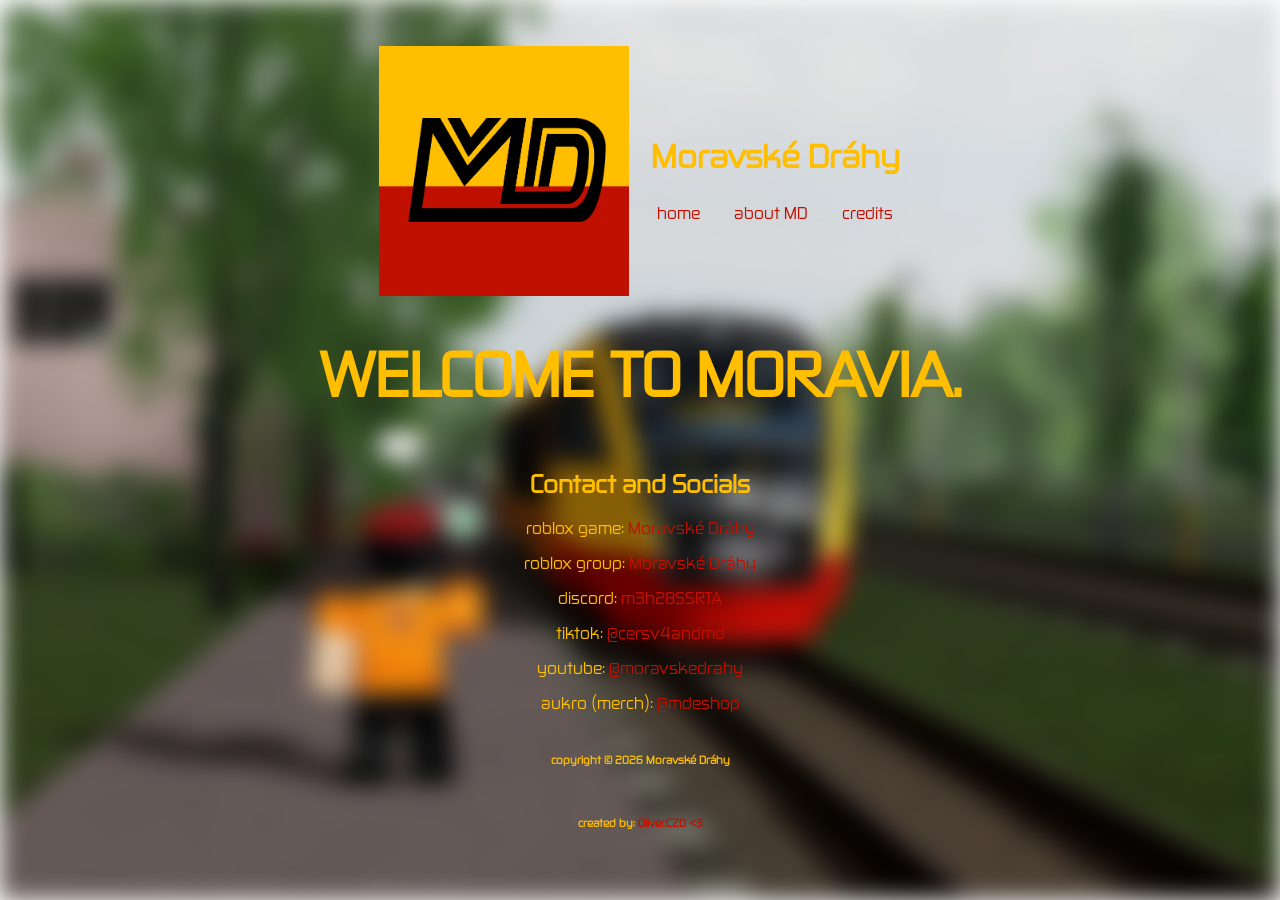
==== index.html @ 97511551 "Add Roblox game and group links to contact section Updated contact section with Roblox game and grou" ====
<html>
<head>
  <link rel="icon" href="mdlogo.jpg">
    <title>Moravské Dráhy</title>
   
</head>
<body>
<header style="display:flex; align-items:center; gap:20px;">
  <img src="mdlogo.jpg" alt="Moravské Dráhy" width="250" height="50" style="max-width:250px; height:auto;">
  <div>
    <h1><b>Moravské Dráhy</b></h1>
    <link rel="stylesheet" href="something.css">
    <nav>
      <ul>
          <a href="index.html">home</a>
          <a href="aboutmd.html">about MD</a>
          <a href="credits.html">credits</a>
      </ul>
    </nav>
  </div>
</header>
<h1 style="font-size: 60px;">WELCOME TO MORAVIA.</h1>

<section id="contact">
  <h2>Contact and Socials</h2>
  <p>roblox game: <a href="https://www.roblox.com/games/6336588984/MD">Moravské Dráhy</a></p>
  <p>roblox group: <a href="https://www.roblox.com/communities/33706575/Moravsk-Dr-hy">Moravské Dráhy</a></p>
  <p>discord: <a href="https://discord.gg/m3h28SSRTA">m3h28SSRTA</a></p>
  <p>tiktok: <a href="https://www.tiktok.com/@cersv4andmd">@cersv4andmd</a></p>
  <p>youtube: <a href="https://www.youtube.com/@moravskedrahy">@moravskedrahy</a></p>
  <p>aukro (merch): <a href="https://aukro.cz/uzivatel/mdeshop">@mdeshop</a></p>
</section>

<h6> copyright © 2026 Moravské Dráhy </h6>
<h6> created by: <a href="https://www.olivercz0.xyz">Oliver.CZ0 <3 </a> </h6>
</body>
</html>
---- something.css ----
@font-face {
  font-family: "Zekton";
  src: url("Zekton-Regular.otf") format("opentype");
  font-weight: normal;
  font-style: normal;
  font-display: swap;
}


      nav ul { list-style: none; margin: 0; padding: 0; display: flex; gap: 18px; flex-wrap: wrap; }
      nav a {
        text-decoration: none;
        color: #c01001;
        padding: 6px 8px;
        display: inline-block;
        border-radius: 6px;
        transition: background 0.2s ease;
      }
      nav a:hover { background: rgba(15, 23, 42, 0.08); }

body {
  margin: 0;
  min-height: 100vh;
  color: #ffbe00;
  position: relative;
  overflow-x: hidden;
  overflow-y: auto;
  font-family: "Zekton", arial, sans-serif;
  text-align: center;
  display: flex;
  flex-direction: column;
  justify-content: center;
  align-items: center;
}

a,
a:visited,
a:hover,
a:focus,
a:active {
  color: #c01001;
  text-decoration: none;
}

@keyframes backgroundCycle {
  0%, 18% {
    opacity: 1;
    background: url("imagemd1.png") center/cover no-repeat;
  }
  20%, 20.0001% {
    opacity: 1;
    background: url("image267.png") center/cover no-repeat;
  }
  20.0001%, 38% {
    opacity: 1;
    background: url("image267.png") center/cover no-repeat;
  }
  40%, 40.0001% {
    opacity: 1;
    background: url("7t5s4vx.png") center/cover no-repeat;
  }
  40.0001%, 58% {
    opacity: 1;
    background: url("7t5s4vx.png") center/cover no-repeat;
  }
  60%, 60.0001% {
    opacity: 1;
    background: url("imagemd2.png") center/cover no-repeat;
  }
  60.0001%, 78% {
    opacity: 1;
    background: url("imagemd2.png") center/cover no-repeat;
  }
  80%, 80.0001% {
    opacity: 1;
    background: url("0r4kpxm.png") center/cover no-repeat;
  }
  80.0001%, 98% {
    opacity: 1;
    background: url("0r4kpxm.png") center/cover no-repeat;
  }
  100% {
    opacity: 1;
    background: url("imagemd1.png") center/cover no-repeat;
  }
}

body::before {
  content: "";
  position: fixed;
  inset: 0;
  background: url("imagemd1.png") center/cover no-repeat;
  background-blend-mode: overlay;
  filter: blur(12px);
  z-index: -1;
  animation: backgroundCycle 25s infinite;
}
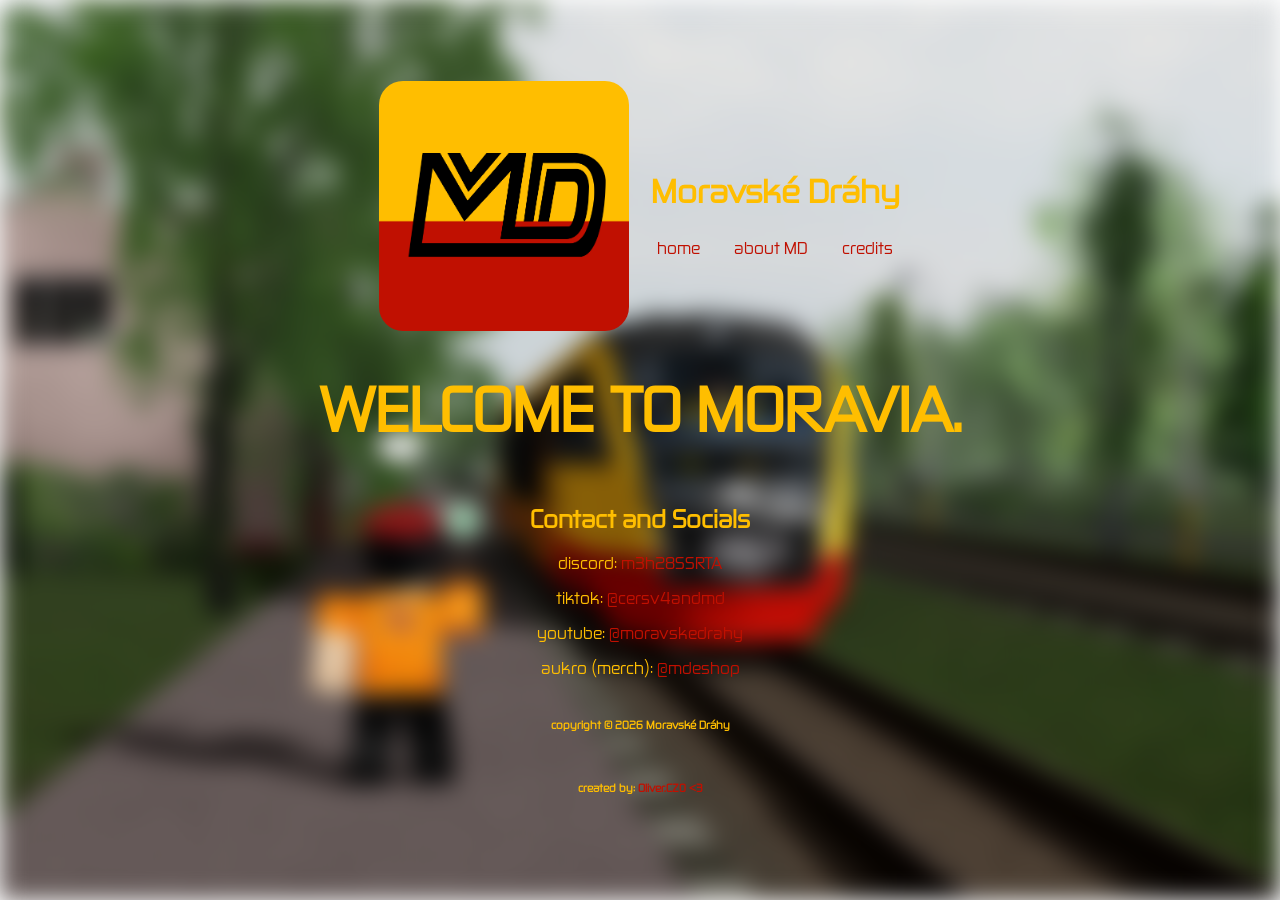
==== commit a51c29fc: "Add files via upload" ====
--- a/index.html
+++ b/index.html
@@ -2,11 +2,12 @@
 <head>
   <link rel="icon" href="mdlogo.jpg">
     <title>Moravské Dráhy</title>
+    <script src="https://u.widget.st/ar.js"></script>
    
 </head>
 <body>
 <header style="display:flex; align-items:center; gap:20px;">
-  <img src="mdlogo.jpg" alt="Moravské Dráhy" width="250" height="50" style="max-width:250px; height:auto;">
+  <img src="mdlogo.jpg" alt="Moravské Dráhy" width="250" height="50" style="max-width:250px; height:auto; border-radius: 24px;">
   <div>
     <h1><b>Moravské Dráhy</b></h1>
     <link rel="stylesheet" href="something.css">
@@ -23,15 +24,13 @@
 
 <section id="contact">
   <h2>Contact and Socials</h2>
-  <p>roblox game: <a href="https://www.roblox.com/games/6336588984/MD">Moravské Dráhy</a></p>
-  <p>roblox group: <a href="https://www.roblox.com/communities/33706575/Moravsk-Dr-hy">Moravské Dráhy</a></p>
   <p>discord: <a href="https://discord.gg/m3h28SSRTA">m3h28SSRTA</a></p>
   <p>tiktok: <a href="https://www.tiktok.com/@cersv4andmd">@cersv4andmd</a></p>
   <p>youtube: <a href="https://www.youtube.com/@moravskedrahy">@moravskedrahy</a></p>
   <p>aukro (merch): <a href="https://aukro.cz/uzivatel/mdeshop">@mdeshop</a></p>
 </section>
-
+<ws-widget type="hc" iid="4281"></ws-widget>
 <h6> copyright © 2026 Moravské Dráhy </h6>
 <h6> created by: <a href="https://www.olivercz0.xyz">Oliver.CZ0 <3 </a> </h6>
 </body>
-</html>       
+</html>       
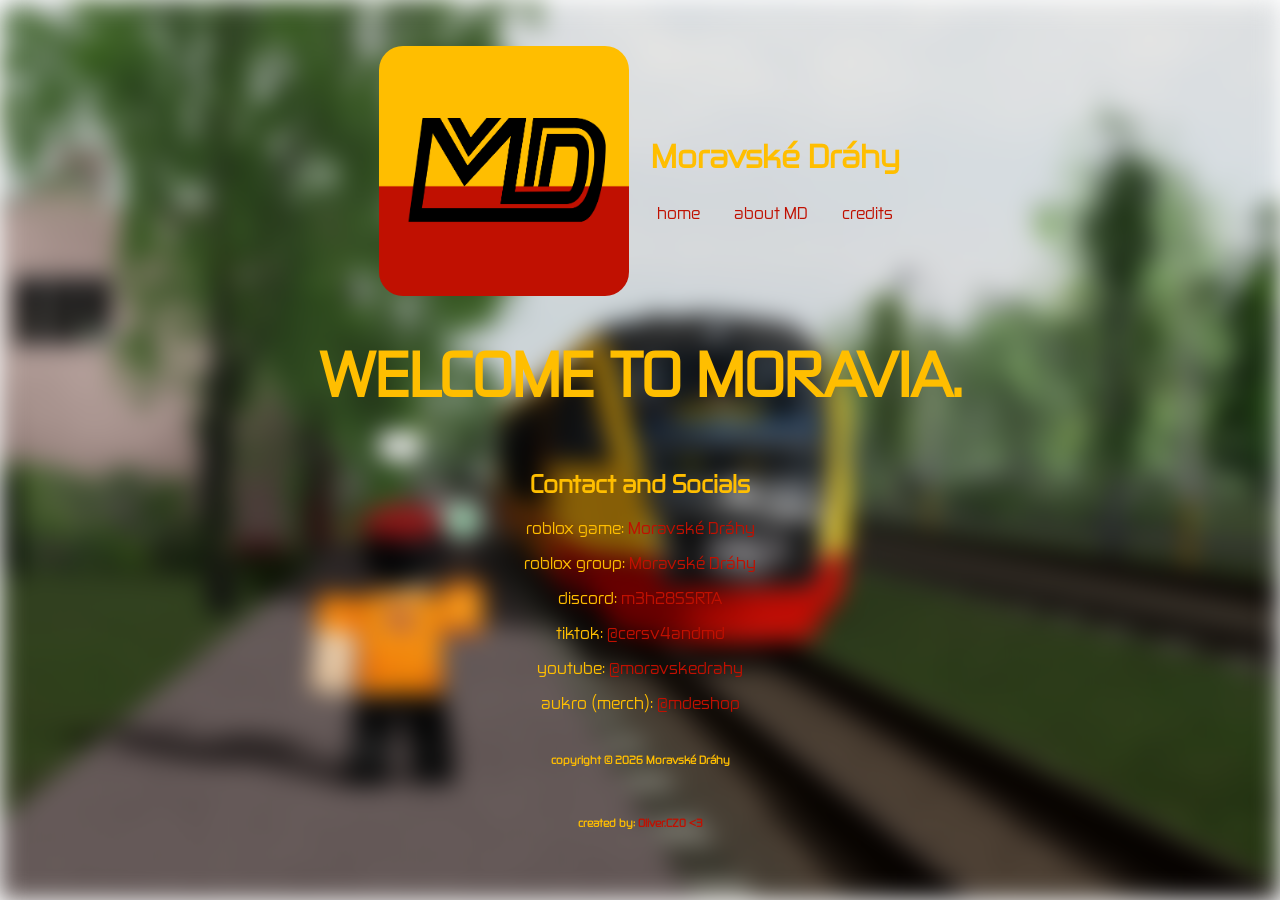
==== commit 5f225ef1: "Add files via upload" ====
--- a/index.html
+++ b/index.html
@@ -24,6 +24,8 @@
 
 <section id="contact">
   <h2>Contact and Socials</h2>
+  <p>roblox game: <a href="https://www.roblox.com/games/6336588984/MD">Moravské Dráhy</a></p>
+  <p>roblox group: <a href="https://www.roblox.com/communities/33706575">Moravské Dráhy</a></p>
   <p>discord: <a href="https://discord.gg/m3h28SSRTA">m3h28SSRTA</a></p>
   <p>tiktok: <a href="https://www.tiktok.com/@cersv4andmd">@cersv4andmd</a></p>
   <p>youtube: <a href="https://www.youtube.com/@moravskedrahy">@moravskedrahy</a></p>
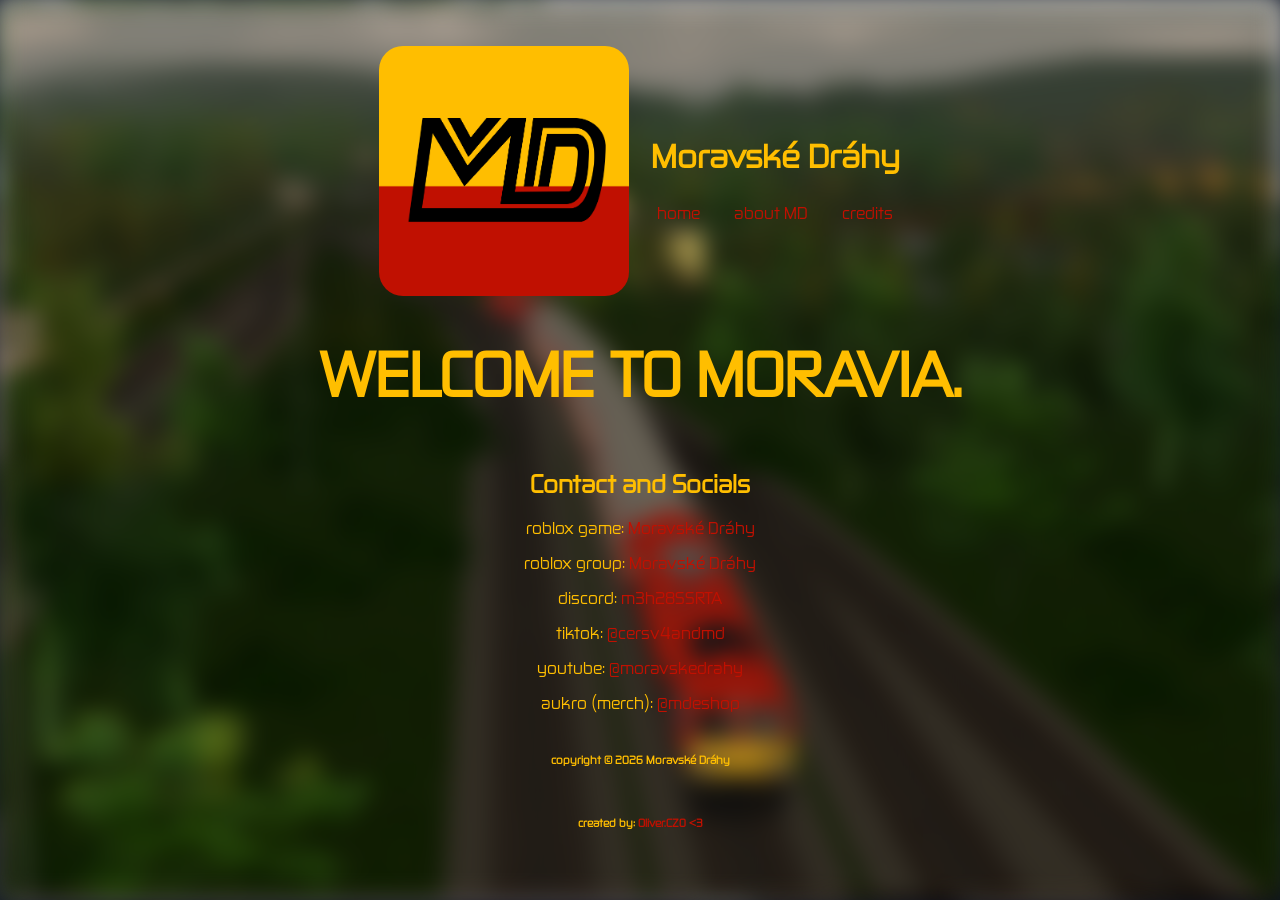
==== commit 771eae12: "Add files via upload" ====
--- a/index.html
+++ b/index.html
@@ -1,11 +1,18 @@
 <html>
 <head>
+  <meta name="google-site-verification" content="UVEppPI0bvwnKwZtwMRnI6UIY2-fKCq_M6rcYeSz15k" />
   <link rel="icon" href="mdlogo.jpg">
     <title>Moravské Dráhy</title>
     <script src="https://u.widget.st/ar.js"></script>
    
 </head>
 <body>
+<div class="preloader" aria-live="polite" aria-busy="true">
+  <div>
+    <div class="preloader__spinner"></div>
+    <div class="preloader__label">the site is loading, OK MATE?</div>
+  </div>
+</div>
 <header style="display:flex; align-items:center; gap:20px;">
   <img src="mdlogo.jpg" alt="Moravské Dráhy" width="250" height="50" style="max-width:250px; height:auto; border-radius: 24px;">
   <div>
@@ -33,6 +40,42 @@
 </section>
 <ws-widget type="hc" iid="4281"></ws-widget>
 <h6> copyright © 2026 Moravské Dráhy </h6>
-<h6> created by: <a href="https://www.olivercz0.xyz">Oliver.CZ0 <3 </a> </h6>
-</body>
+<h6> created by: <a href="https://www.olivercz0.xyz">Oliver.CZ0 <3 </a> </h6><script>
+  (function () {
+    const imageUrls = [
+      'mdlogo.jpg',
+      'imagemd1.png',
+      '67md.png',
+      'image267.png',
+      '68md.png',
+      '7t5s4vx.png',
+      '69md.png',
+      'imagemd2.png',
+      'md70.png',
+      '0r4kpxm.png',
+      'Screenshot_414.png'
+    ];
+
+    const preloadImage = (src) => new Promise((resolve) => {
+      const img = new Image();
+      img.onload = () => resolve();
+      img.onerror = () => resolve();
+      img.src = src;
+    });
+
+    const revealPage = () => {
+      document.body.classList.add('page-ready');
+    };
+
+    Promise.all(imageUrls.map(preloadImage)).then(() => {
+      revealPage();
+    }).catch(() => {
+      revealPage();
+    });
+
+    window.addEventListener('load', () => {
+      setTimeout(revealPage, 300);
+    }, { once: true });
+  })();
+</script></body>
 </html>       
--- a/something.css
+++ b/something.css
@@ -17,6 +17,10 @@
         transition: background 0.2s ease;
       }
       nav a:hover { background: rgba(15, 23, 42, 0.08); }
+
+html {
+  background: #0f172a;
+}
 
 body {
   margin: 0;
@@ -31,6 +35,51 @@
   flex-direction: column;
   justify-content: center;
   align-items: center;
+  opacity: 0;
+  transition: opacity 0.35s ease;
+}
+
+body.page-ready {
+  opacity: 1;
+}
+
+.preloader {
+  position: fixed;
+  inset: 0;
+  z-index: 9999;
+  display: grid;
+  place-items: center;
+  background: #ffd21f;
+  transition: opacity 0.35s ease, visibility 0.35s ease;
+}
+
+body.page-ready .preloader {
+  opacity: 0;
+  visibility: hidden;
+  pointer-events: none;
+}
+
+.preloader__spinner {
+  width: 64px;
+  height: 64px;
+  border: 4px solid rgba(255, 190, 0, 0.25);
+  border-top-color: #c01001;
+  border-radius: 50%;
+  animation: spin 1s linear infinite;
+  margin-bottom: 12px;
+}
+
+.preloader__label {
+  color: #0f172a;
+  font-weight: 700;
+  letter-spacing: 0.08em;
+  text-transform: uppercase;
+}
+
+@keyframes spin {
+  to {
+    transform: rotate(360deg);
+  }
 }
 
 a,
@@ -43,55 +92,125 @@
 }
 
 @keyframes backgroundCycle {
-  0%, 18% {
-    opacity: 1;
-    background: url("imagemd1.png") center/cover no-repeat;
-  }
-  20%, 20.0001% {
-    opacity: 1;
-    background: url("image267.png") center/cover no-repeat;
-  }
-  20.0001%, 38% {
-    opacity: 1;
-    background: url("image267.png") center/cover no-repeat;
-  }
-  40%, 40.0001% {
-    opacity: 1;
-    background: url("7t5s4vx.png") center/cover no-repeat;
-  }
-  40.0001%, 58% {
-    opacity: 1;
-    background: url("7t5s4vx.png") center/cover no-repeat;
-  }
-  60%, 60.0001% {
-    opacity: 1;
-    background: url("imagemd2.png") center/cover no-repeat;
-  }
-  60.0001%, 78% {
-    opacity: 1;
-    background: url("imagemd2.png") center/cover no-repeat;
-  }
-  80%, 80.0001% {
-    opacity: 1;
-    background: url("0r4kpxm.png") center/cover no-repeat;
-  }
-  80.0001%, 98% {
-    opacity: 1;
-    background: url("0r4kpxm.png") center/cover no-repeat;
-  }
-  100% {
-    opacity: 1;
-    background: url("imagemd1.png") center/cover no-repeat;
-  }
-}
-
-body::before {
+  0%, 9% {
+    opacity: 1;
+    background-image: url("imagemd1.png");
+  }
+  10%, 19% {
+    opacity: 0;
+    background-image: url("67md.png");
+  }
+  20%, 29% {
+    opacity: 1;
+    background-image: url("image267.png");
+  }
+  30%, 39% {
+    opacity: 0;
+    background-image: url("68md.png");
+  }
+  40%, 49% {
+    opacity: 1;
+    background-image: url("7t5s4vx.png");
+  }
+  50%, 59% {
+    opacity: 0;
+    background-image: url("69md.png");
+  }
+  60%, 69% {
+    opacity: 1;
+    background-image: url("imagemd2.png");
+  }
+  70%, 79% {
+    opacity: 0;
+    background-image: url("md70.png");
+  }
+  80%, 89% {
+    opacity: 1;
+    background-image: url("0r4kpxm.png");
+  }
+  90%, 100% {
+    opacity: 0;
+    background-image: url("Screenshot_414.png");
+  }
+}
+
+@keyframes backgroundCycleAlt {
+  0%, 9% {
+    opacity: 0;
+    background-image: url("imagemd1.png");
+  }
+  10%, 19% {
+    opacity: 1;
+    background-image: url("67md.png");
+  }
+  20%, 29% {
+    opacity: 0;
+    background-image: url("image267.png");
+  }
+  30%, 39% {
+    opacity: 1;
+    background-image: url("68md.png");
+  }
+  40%, 49% {
+    opacity: 0;
+    background-image: url("7t5s4vx.png");
+  }
+  50%, 59% {
+    opacity: 1;
+    background-image: url("69md.png");
+  }
+  60%, 69% {
+    opacity: 0;
+    background-image: url("imagemd2.png");
+  }
+  70%, 79% {
+    opacity: 1;
+    background-image: url("md70.png");
+  }
+  80%, 89% {
+    opacity: 0;
+    background-image: url("0r4kpxm.png");
+  }
+  90%, 100% {
+    opacity: 1;
+    background-image: url("Screenshot_414.png");
+  }
+}
+
+body::before,
+body::after {
   content: "";
   position: fixed;
   inset: 0;
-  background: url("imagemd1.png") center/cover no-repeat;
+  background-position: center;
+  background-repeat: no-repeat;
+  background-size: cover;
   background-blend-mode: overlay;
   filter: blur(12px);
   z-index: -1;
-  animation: backgroundCycle 25s infinite;
-}
+}
+
+body::before {
+  background-image: url("imagemd1.png");
+  animation: backgroundCycle 50s infinite ease-in-out;
+}
+
+body::after {
+  background-image: url("67md.png");
+  animation: backgroundCycleAlt 50s infinite ease-in-out;
+}
+
+#credits-section { padding: 28px; max-width: 980px; margin: 20px auto; background: rgba(0,0,0,0.35); border-radius:12px; }
+.credits-container { display:flex; flex-wrap:wrap; gap:16px; justify-content:center; align-items:flex-start; }
+.contributor { display:flex; gap:12px; align-items:center; background: rgba(255,255,255,0.03); padding:10px 12px; border-radius:8px; min-width: 240px; max-width: 420px; transition: transform 0.18s ease, box-shadow 0.18s ease; }
+.contributor.featured { max-width: 520px; padding:18px 22px; transform: none; box-shadow: 0 0 30px rgba(255, 190, 0, 0.45); background: rgba(255,255,255,0.16); margin: 0 auto; }
+.contributor.featured .avatar { width:92px; height:92px; }
+.contributor .avatar { width:56px; height:56px; border-radius:50%; object-fit:cover; }
+.contributor .info { text-align:left; color:#fff; }
+.contributor .name { font-weight:700; color:#ffbe00; }
+.contributor .role { font-size:0.9rem; color:#ddd; }
+
+@media (max-width:520px){
+  .contributor { min-width: 100%; justify-content: center; }
+  .contributor .info { text-align:center; }
+}
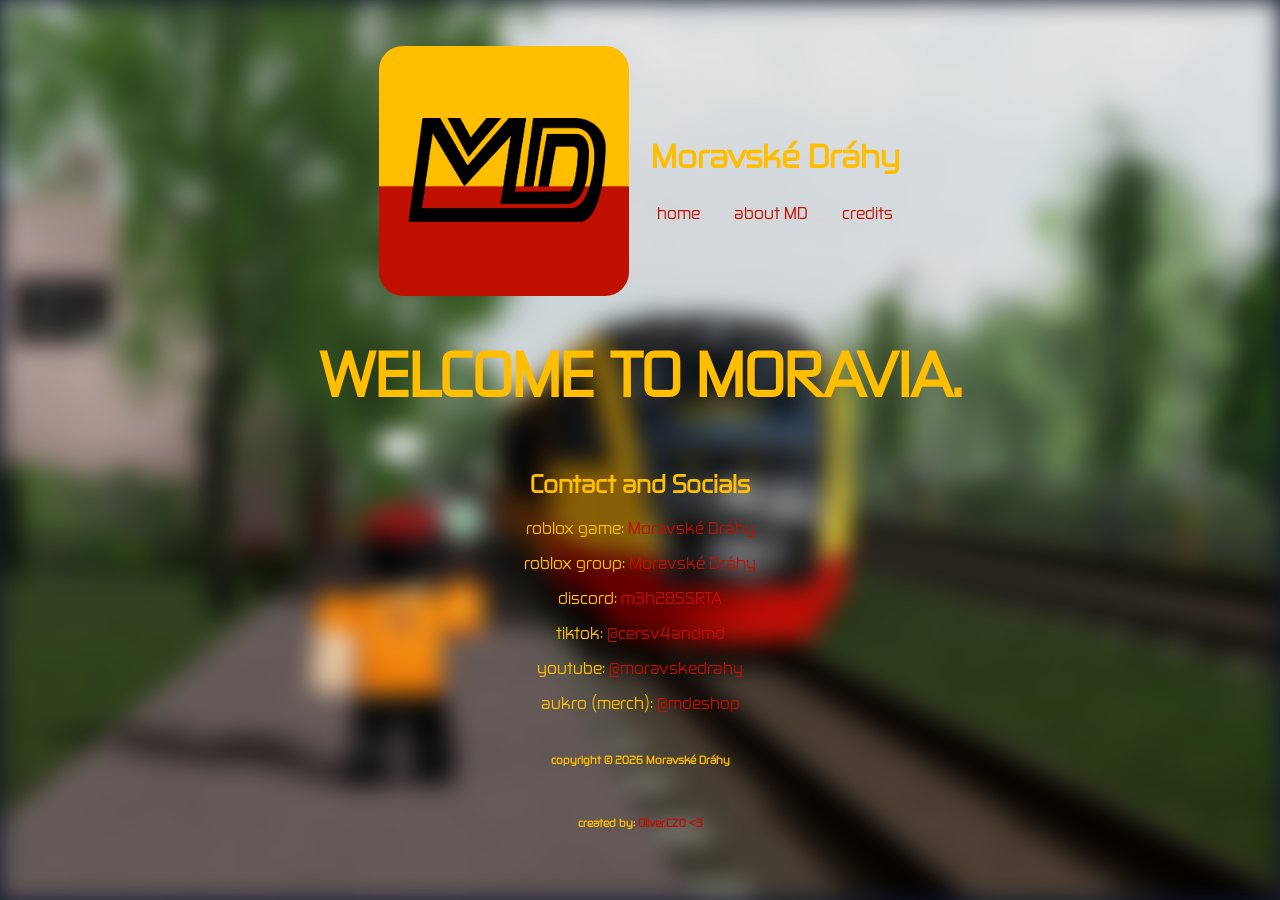
==== commit 2bd7562e: "Add files via upload" ====
--- a/index.html
+++ b/index.html
@@ -7,6 +7,8 @@
    
 </head>
 <body>
+<div id="bg-layer-1" class="background-layer active"></div>
+<div id="bg-layer-2" class="background-layer"></div>
 <div class="preloader" aria-live="polite" aria-busy="true">
   <div>
     <div class="preloader__spinner"></div>
@@ -42,8 +44,7 @@
 <h6> copyright © 2026 Moravské Dráhy </h6>
 <h6> created by: <a href="https://www.olivercz0.xyz">Oliver.CZ0 <3 </a> </h6><script>
   (function () {
-    const imageUrls = [
-      'mdlogo.jpg',
+    const slideshow = [
       'imagemd1.png',
       '67md.png',
       'image267.png',
@@ -56,10 +57,16 @@
       'Screenshot_414.png'
     ];
 
+    const pageImages = [
+      'mdlogo.jpg'
+    ].concat(Array.from(document.querySelectorAll('img[src]')).map((img) => img.getAttribute('src')));
+
+    const imageUrls = Array.from(new Set(pageImages.concat(slideshow).filter(Boolean)));
+
     const preloadImage = (src) => new Promise((resolve) => {
       const img = new Image();
-      img.onload = () => resolve();
-      img.onerror = () => resolve();
+      img.onload = resolve;
+      img.onerror = resolve;
       img.src = src;
     });
 
@@ -67,15 +74,46 @@
       document.body.classList.add('page-ready');
     };
 
+    const layer1 = document.getElementById('bg-layer-1');
+    const layer2 = document.getElementById('bg-layer-2');
+    let currentIndex = 0;
+    let activeLayer = 1;
+
+    function setBackgroundLayer(layer, src) {
+      if (!layer) return;
+      layer.style.backgroundImage = 'url("' + src + '")';
+    }
+
+    function cycleBackground() {
+      if (!layer1 || !layer2 || !slideshow.length) return;
+      const nextIndex = (currentIndex + 1) % slideshow.length;
+      const nextLayer = activeLayer === 1 ? layer2 : layer1;
+      const activeLayerEl = activeLayer === 1 ? layer1 : layer2;
+
+      currentIndex = nextIndex;
+      setBackgroundLayer(nextLayer, slideshow[currentIndex]);
+      nextLayer.classList.add('active');
+      activeLayerEl.classList.remove('active');
+      activeLayer = activeLayer === 1 ? 2 : 1;
+    }
+
+    if (layer1 && layer2) {
+      setBackgroundLayer(layer1, slideshow[0]);
+      setBackgroundLayer(layer2, slideshow[1] || slideshow[0]);
+      layer1.classList.add('active');
+    }
+
     Promise.all(imageUrls.map(preloadImage)).then(() => {
       revealPage();
+      if (layer1 && layer2) {
+        setInterval(cycleBackground, 5000);
+      }
     }).catch(() => {
       revealPage();
+      if (layer1 && layer2) {
+        setInterval(cycleBackground, 5000);
+      }
     });
-
-    window.addEventListener('load', () => {
-      setTimeout(revealPage, 300);
-    }, { once: true });
   })();
 </script></body>
 </html>       
--- a/something.css
+++ b/something.css
@@ -91,113 +91,21 @@
   text-decoration: none;
 }
 
-@keyframes backgroundCycle {
-  0%, 9% {
-    opacity: 1;
-    background-image: url("imagemd1.png");
-  }
-  10%, 19% {
-    opacity: 0;
-    background-image: url("67md.png");
-  }
-  20%, 29% {
-    opacity: 1;
-    background-image: url("image267.png");
-  }
-  30%, 39% {
-    opacity: 0;
-    background-image: url("68md.png");
-  }
-  40%, 49% {
-    opacity: 1;
-    background-image: url("7t5s4vx.png");
-  }
-  50%, 59% {
-    opacity: 0;
-    background-image: url("69md.png");
-  }
-  60%, 69% {
-    opacity: 1;
-    background-image: url("imagemd2.png");
-  }
-  70%, 79% {
-    opacity: 0;
-    background-image: url("md70.png");
-  }
-  80%, 89% {
-    opacity: 1;
-    background-image: url("0r4kpxm.png");
-  }
-  90%, 100% {
-    opacity: 0;
-    background-image: url("Screenshot_414.png");
-  }
-}
-
-@keyframes backgroundCycleAlt {
-  0%, 9% {
-    opacity: 0;
-    background-image: url("imagemd1.png");
-  }
-  10%, 19% {
-    opacity: 1;
-    background-image: url("67md.png");
-  }
-  20%, 29% {
-    opacity: 0;
-    background-image: url("image267.png");
-  }
-  30%, 39% {
-    opacity: 1;
-    background-image: url("68md.png");
-  }
-  40%, 49% {
-    opacity: 0;
-    background-image: url("7t5s4vx.png");
-  }
-  50%, 59% {
-    opacity: 1;
-    background-image: url("69md.png");
-  }
-  60%, 69% {
-    opacity: 0;
-    background-image: url("imagemd2.png");
-  }
-  70%, 79% {
-    opacity: 1;
-    background-image: url("md70.png");
-  }
-  80%, 89% {
-    opacity: 0;
-    background-image: url("0r4kpxm.png");
-  }
-  90%, 100% {
-    opacity: 1;
-    background-image: url("Screenshot_414.png");
-  }
-}
-
-body::before,
-body::after {
-  content: "";
+.background-layer {
   position: fixed;
   inset: 0;
+  z-index: -1;
   background-position: center;
   background-repeat: no-repeat;
   background-size: cover;
+  filter: blur(12px);
+  opacity: 0;
+  transition: opacity 1.4s ease;
   background-blend-mode: overlay;
-  filter: blur(12px);
-  z-index: -1;
 }
 
-body::before {
-  background-image: url("imagemd1.png");
-  animation: backgroundCycle 50s infinite ease-in-out;
-}
-
-body::after {
-  background-image: url("67md.png");
-  animation: backgroundCycleAlt 50s infinite ease-in-out;
+.background-layer.active {
+  opacity: 1;
 }
 
 #credits-section { padding: 28px; max-width: 980px; margin: 20px auto; background: rgba(0,0,0,0.35); border-radius:12px; }
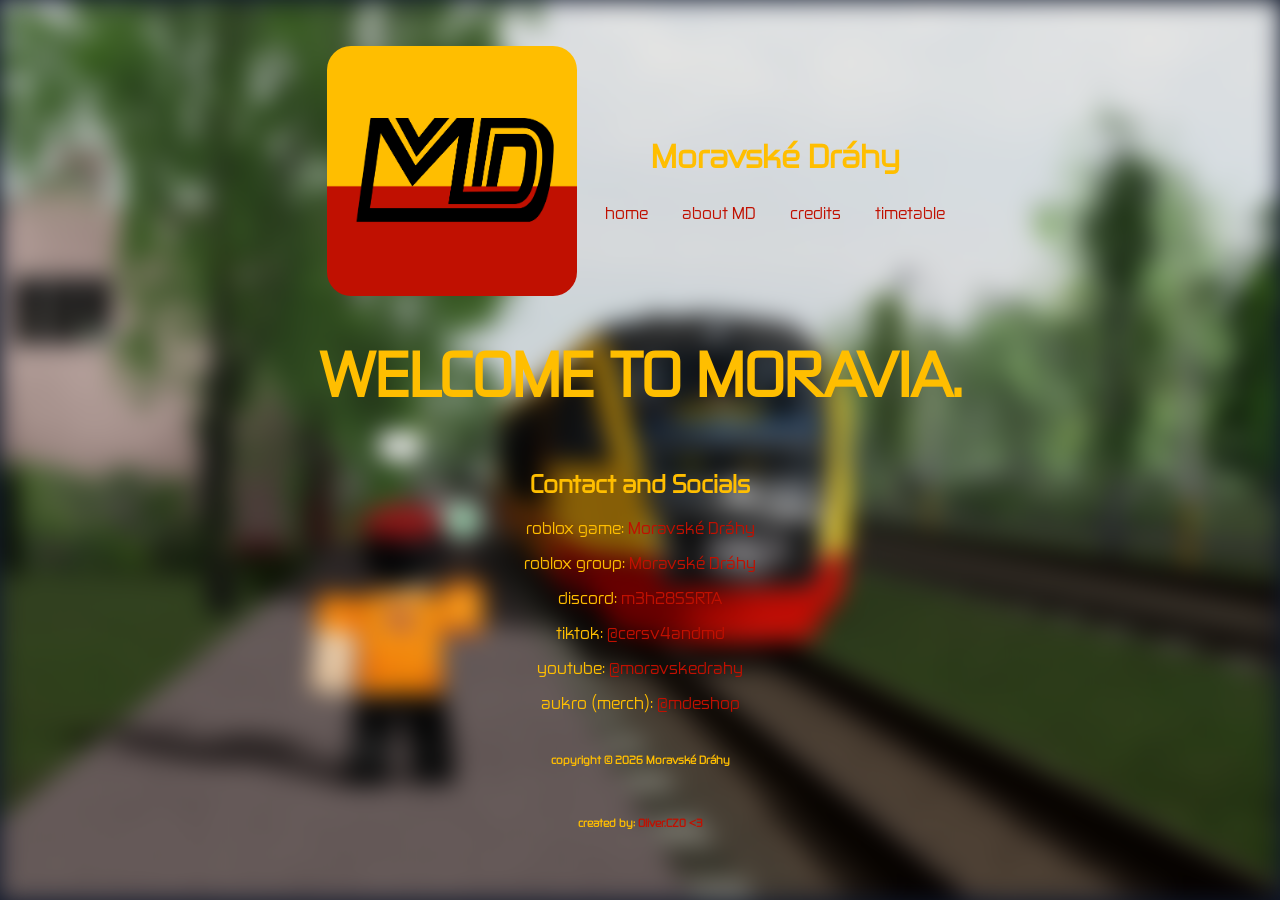
==== commit ddb8b440: "Add files via upload" ====
--- a/index.html
+++ b/index.html
@@ -1,20 +1,16 @@
 <html>
 <head>
-  <meta name="google-site-verification" content="UVEppPI0bvwnKwZtwMRnI6UIY2-fKCq_M6rcYeSz15k" />
   <link rel="icon" href="mdlogo.jpg">
     <title>Moravské Dráhy</title>
+    <meta http-equiv="Cache-Control" content="public, max-age=3600, s-maxage=86400">
+    <meta http-equiv="Pragma" content="cache">
+    <meta http-equiv="Expires" content="Wed, 18 Aug 2027 00:00:00 GMT">
     <script src="https://u.widget.st/ar.js"></script>
    
 </head>
 <body>
 <div id="bg-layer-1" class="background-layer active"></div>
 <div id="bg-layer-2" class="background-layer"></div>
-<div class="preloader" aria-live="polite" aria-busy="true">
-  <div>
-    <div class="preloader__spinner"></div>
-    <div class="preloader__label">the site is loading, OK MATE?</div>
-  </div>
-</div>
 <header style="display:flex; align-items:center; gap:20px;">
   <img src="mdlogo.jpg" alt="Moravské Dráhy" width="250" height="50" style="max-width:250px; height:auto; border-radius: 24px;">
   <div>
@@ -25,6 +21,7 @@
           <a href="index.html">home</a>
           <a href="aboutmd.html">about MD</a>
           <a href="credits.html">credits</a>
+          <a href="timetable.html">timetable</a>
       </ul>
     </nav>
   </div>
@@ -70,10 +67,6 @@
       img.src = src;
     });
 
-    const revealPage = () => {
-      document.body.classList.add('page-ready');
-    };
-
     const layer1 = document.getElementById('bg-layer-1');
     const layer2 = document.getElementById('bg-layer-2');
     let currentIndex = 0;
@@ -104,12 +97,10 @@
     }
 
     Promise.all(imageUrls.map(preloadImage)).then(() => {
-      revealPage();
       if (layer1 && layer2) {
         setInterval(cycleBackground, 5000);
       }
     }).catch(() => {
-      revealPage();
       if (layer1 && layer2) {
         setInterval(cycleBackground, 5000);
       }
--- a/something.css
+++ b/something.css
@@ -35,51 +35,6 @@
   flex-direction: column;
   justify-content: center;
   align-items: center;
-  opacity: 0;
-  transition: opacity 0.35s ease;
-}
-
-body.page-ready {
-  opacity: 1;
-}
-
-.preloader {
-  position: fixed;
-  inset: 0;
-  z-index: 9999;
-  display: grid;
-  place-items: center;
-  background: #ffd21f;
-  transition: opacity 0.35s ease, visibility 0.35s ease;
-}
-
-body.page-ready .preloader {
-  opacity: 0;
-  visibility: hidden;
-  pointer-events: none;
-}
-
-.preloader__spinner {
-  width: 64px;
-  height: 64px;
-  border: 4px solid rgba(255, 190, 0, 0.25);
-  border-top-color: #c01001;
-  border-radius: 50%;
-  animation: spin 1s linear infinite;
-  margin-bottom: 12px;
-}
-
-.preloader__label {
-  color: #0f172a;
-  font-weight: 700;
-  letter-spacing: 0.08em;
-  text-transform: uppercase;
-}
-
-@keyframes spin {
-  to {
-    transform: rotate(360deg);
-  }
 }
 
 a,
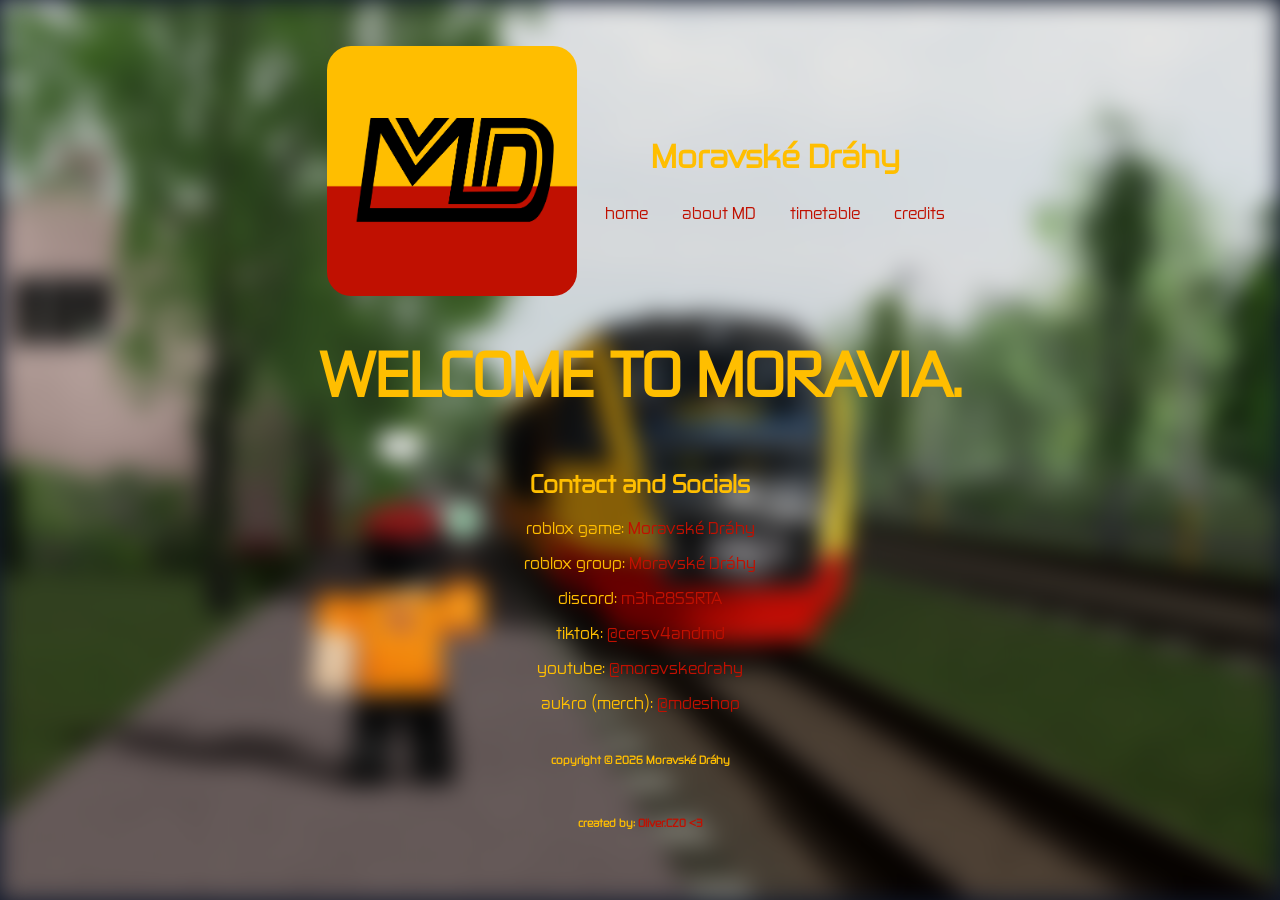
==== commit 6e40b0e4: "Add files via upload" ====
--- a/index.html
+++ b/index.html
@@ -20,8 +20,8 @@
       <ul>
           <a href="index.html">home</a>
           <a href="aboutmd.html">about MD</a>
+          <a href="timetable.html">timetable</a>
           <a href="credits.html">credits</a>
-          <a href="timetable.html">timetable</a>
       </ul>
     </nav>
   </div>
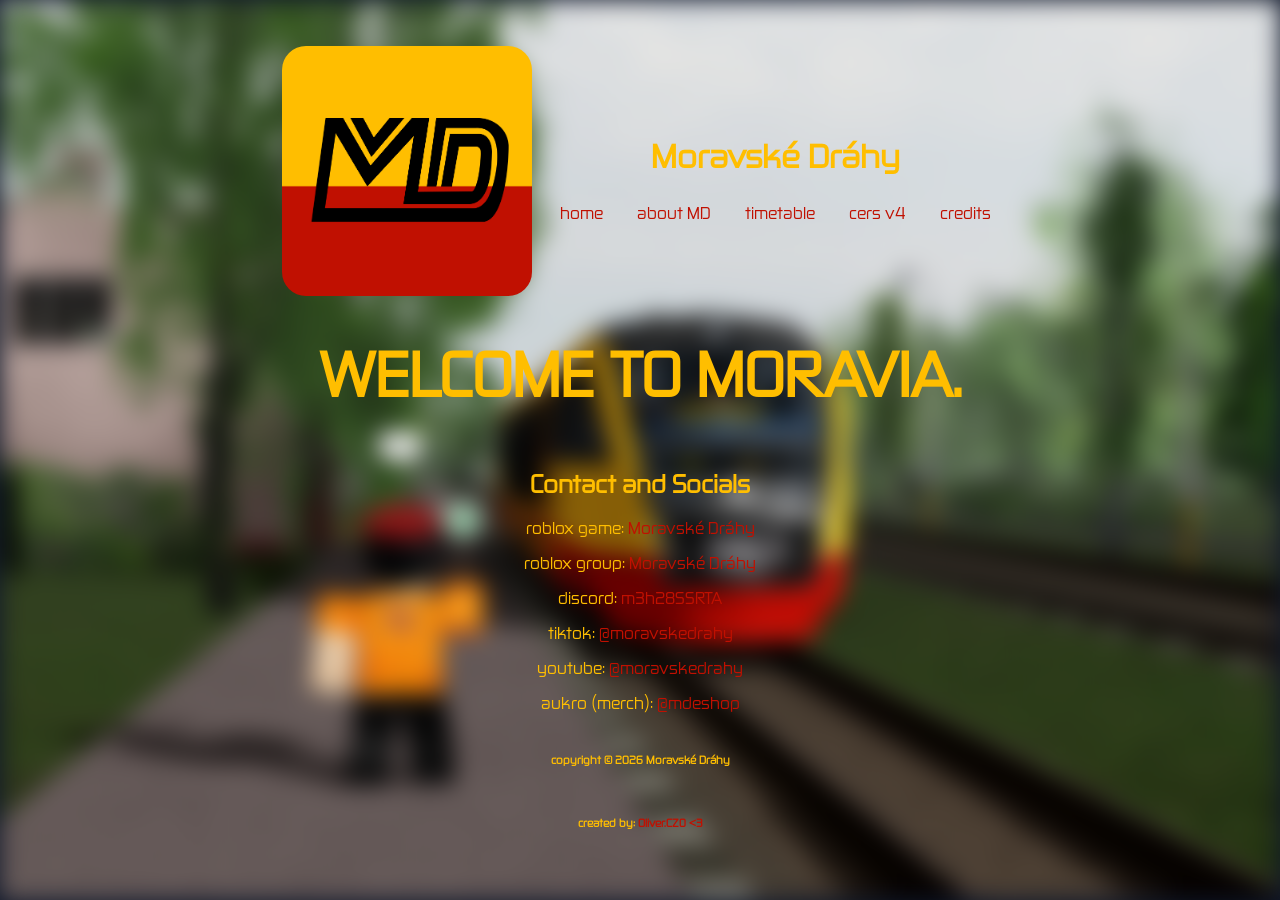
==== commit faf3f397: "Add files via upload" ====
--- a/index.html
+++ b/index.html
@@ -21,6 +21,7 @@
           <a href="index.html">home</a>
           <a href="aboutmd.html">about MD</a>
           <a href="timetable.html">timetable</a>
+          <a href="cersv4.html">cers v4</a>
           <a href="credits.html">credits</a>
       </ul>
     </nav>
@@ -33,7 +34,7 @@
   <p>roblox game: <a href="https://www.roblox.com/games/6336588984/MD">Moravské Dráhy</a></p>
   <p>roblox group: <a href="https://www.roblox.com/communities/33706575">Moravské Dráhy</a></p>
   <p>discord: <a href="https://discord.gg/m3h28SSRTA">m3h28SSRTA</a></p>
-  <p>tiktok: <a href="https://www.tiktok.com/@cersv4andmd">@cersv4andmd</a></p>
+  <p>tiktok: <a href="https://www.tiktok.com/@moravskedrahy">@moravskedrahy</a></p>
   <p>youtube: <a href="https://www.youtube.com/@moravskedrahy">@moravskedrahy</a></p>
   <p>aukro (merch): <a href="https://aukro.cz/uzivatel/mdeshop">@mdeshop</a></p>
 </section>
